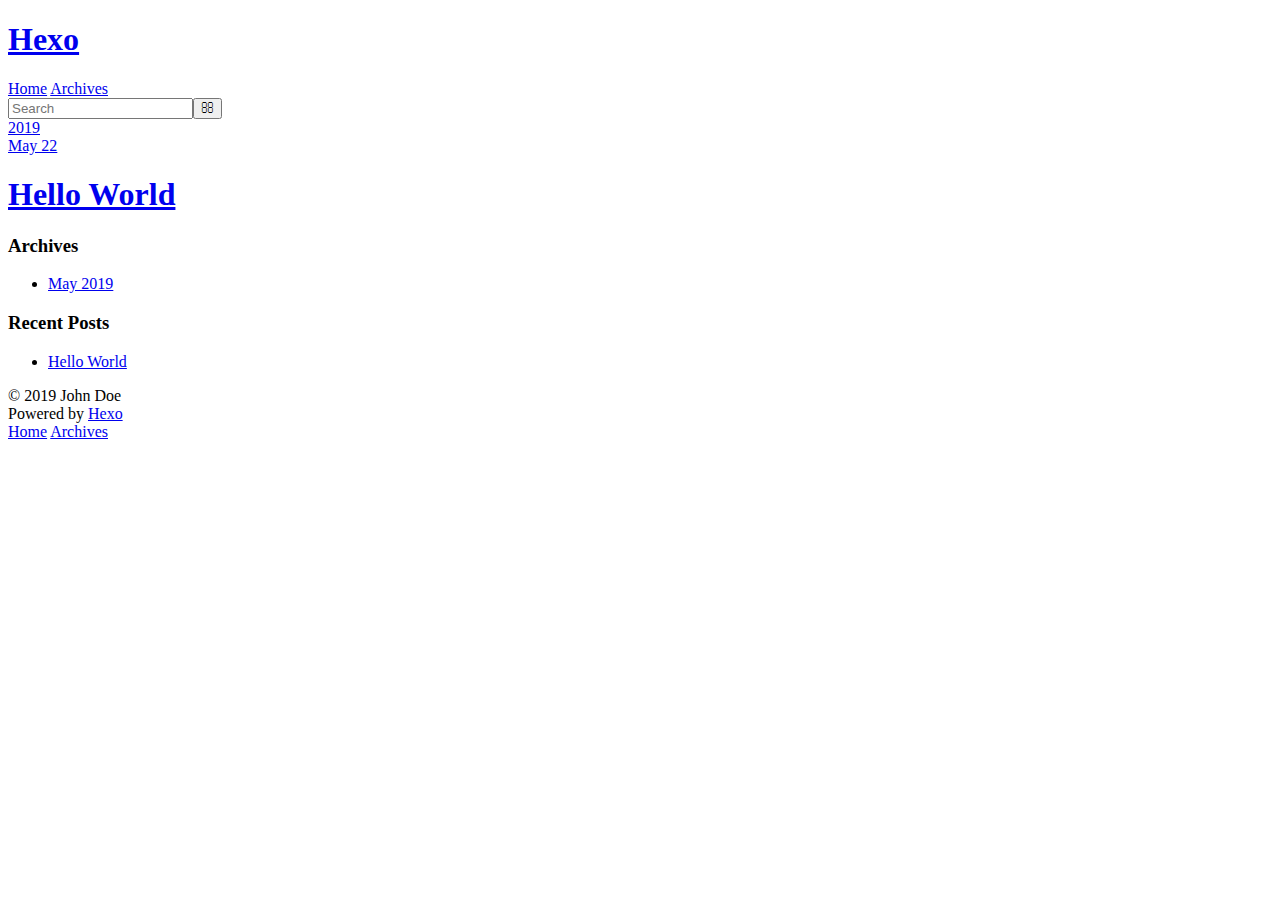
==== archives/index.html @ 96cd9f21 "Site updated: 2019-05-29 17:50:57" ====
<!DOCTYPE html>
<html>
<head><meta name="generator" content="Hexo 3.8.0">
  <meta charset="utf-8">
  

  
  <title>Archives | Hexo</title>
  <meta name="viewport" content="width=device-width, initial-scale=1, maximum-scale=1">
  <meta property="og:type" content="website">
<meta property="og:title" content="Hexo">
<meta property="og:url" content="https://github.com/Spycsh/SinoGerman_EcustAndChina/archives/index.html">
<meta property="og:site_name" content="Hexo">
<meta property="og:locale" content="default">
<meta name="twitter:card" content="summary">
<meta name="twitter:title" content="Hexo">
  
    <link rel="alternate" href="/SinoGerman_EcustAndChina/atom.xml" title="Hexo" type="application/atom+xml">
  
  
    <link rel="icon" href="/favicon.png">
  
  
    <link href="//fonts.googleapis.com/css?family=Source+Code+Pro" rel="stylesheet" type="text/css">
  
  <link rel="stylesheet" href="/SinoGerman_EcustAndChina/css/style.css">
</head>
</html>
<body>
  <div id="container">
    <div id="wrap">
      <header id="header">
  <div id="banner"></div>
  <div id="header-outer" class="outer">
    <div id="header-title" class="inner">
      <h1 id="logo-wrap">
        <a href="/SinoGerman_EcustAndChina/" id="logo">Hexo</a>
      </h1>
      
    </div>
    <div id="header-inner" class="inner">
      <nav id="main-nav">
        <a id="main-nav-toggle" class="nav-icon"></a>
        
          <a class="main-nav-link" href="/SinoGerman_EcustAndChina/">Home</a>
        
          <a class="main-nav-link" href="/SinoGerman_EcustAndChina/archives">Archives</a>
        
      </nav>
      <nav id="sub-nav">
        
          <a id="nav-rss-link" class="nav-icon" href="/SinoGerman_EcustAndChina/atom.xml" title="RSS Feed"></a>
        
        <a id="nav-search-btn" class="nav-icon" title="Search"></a>
      </nav>
      <div id="search-form-wrap">
        <form action="//google.com/search" method="get" accept-charset="UTF-8" class="search-form"><input type="search" name="q" class="search-form-input" placeholder="Search"><button type="submit" class="search-form-submit">&#xF002;</button><input type="hidden" name="sitesearch" value="https://github.com/Spycsh/SinoGerman_EcustAndChina"></form>
      </div>
    </div>
  </div>
</header>
      <div class="outer">
        <section id="main">
  
  
    
    
      
      
      <section class="archives-wrap">
        <div class="archive-year-wrap">
          <a href="/SinoGerman_EcustAndChina/archives/2019" class="archive-year">2019</a>
        </div>
        <div class="archives">
    
    <article class="archive-article archive-type-post">
  <div class="archive-article-inner">
    <header class="archive-article-header">
      <a href="/SinoGerman_EcustAndChina/2019/05/22/hello-world/" class="archive-article-date">
  <time datetime="2019-05-22T11:16:38.071Z" itemprop="datePublished">May 22</time>
</a>
      
  
    <h1 itemprop="name">
      <a class="archive-article-title" href="/SinoGerman_EcustAndChina/2019/05/22/hello-world/">Hello World</a>
    </h1>
  

    </header>
  </div>
</article>
  
  
    </div></section>
  


</section>
        
          <aside id="sidebar">
  
    

  
    

  
    
  
    
  <div class="widget-wrap">
    <h3 class="widget-title">Archives</h3>
    <div class="widget">
      <ul class="archive-list"><li class="archive-list-item"><a class="archive-list-link" href="/SinoGerman_EcustAndChina/archives/2019/05/">May 2019</a></li></ul>
    </div>
  </div>


  
    
  <div class="widget-wrap">
    <h3 class="widget-title">Recent Posts</h3>
    <div class="widget">
      <ul>
        
          <li>
            <a href="/SinoGerman_EcustAndChina/2019/05/22/hello-world/">Hello World</a>
          </li>
        
      </ul>
    </div>
  </div>

  
</aside>
        
      </div>
      <footer id="footer">
  
  <div class="outer">
    <div id="footer-info" class="inner">
      &copy; 2019 John Doe<br>
      Powered by <a href="http://hexo.io/" target="_blank">Hexo</a>
    </div>
  </div>
</footer>
    </div>
    <nav id="mobile-nav">
  
    <a href="/SinoGerman_EcustAndChina/" class="mobile-nav-link">Home</a>
  
    <a href="/SinoGerman_EcustAndChina/archives" class="mobile-nav-link">Archives</a>
  
</nav>
    

<script src="//ajax.googleapis.com/ajax/libs/jquery/2.0.3/jquery.min.js"></script>


  <link rel="stylesheet" href="/SinoGerman_EcustAndChina/fancybox/jquery.fancybox.css">
  <script src="/SinoGerman_EcustAndChina/fancybox/jquery.fancybox.pack.js"></script>


<script src="/SinoGerman_EcustAndChina/js/script.js"></script>



  </div>
</body>
</html>
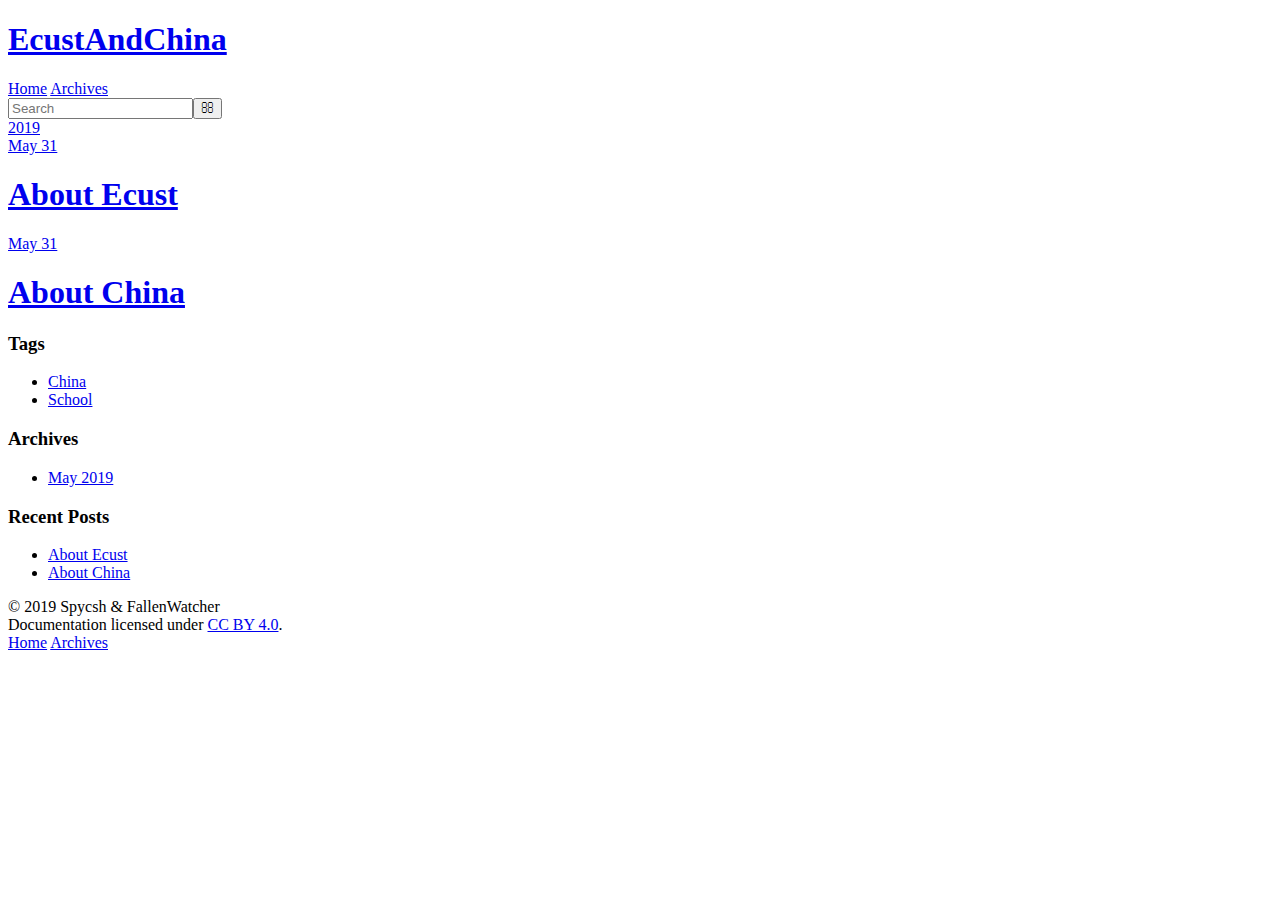
==== commit 48adb87f: "Site updated: 2019-05-31 17:58:08" ====
--- a/archives/index.html
+++ b/archives/index.html
@@ -5,20 +5,20 @@
   
 
   
-  <title>Archives | Hexo</title>
+  <title>Archives | EcustAndChina</title>
   <meta name="viewport" content="width=device-width, initial-scale=1, maximum-scale=1">
   <meta property="og:type" content="website">
-<meta property="og:title" content="Hexo">
+<meta property="og:title" content="EcustAndChina">
 <meta property="og:url" content="https://github.com/Spycsh/SinoGerman_EcustAndChina/archives/index.html">
-<meta property="og:site_name" content="Hexo">
+<meta property="og:site_name" content="EcustAndChina">
 <meta property="og:locale" content="default">
 <meta name="twitter:card" content="summary">
-<meta name="twitter:title" content="Hexo">
-  
-    <link rel="alternate" href="/SinoGerman_EcustAndChina/atom.xml" title="Hexo" type="application/atom+xml">
-  
-  
-    <link rel="icon" href="/favicon.png">
+<meta name="twitter:title" content="EcustAndChina">
+  
+    <link rel="alternate" href="/SinoGerman_EcustAndChina/atom.xml" title="EcustAndChina" type="application/atom+xml">
+  
+  
+    <link rel="icon" href="https://raw.githubusercontent.com/Spycsh/SinoGerman_OverseaStudy/master/images/favicon-16x16-next.png">
   
   
     <link href="//fonts.googleapis.com/css?family=Source+Code+Pro" rel="stylesheet" type="text/css">
@@ -34,7 +34,7 @@
   <div id="header-outer" class="outer">
     <div id="header-title" class="inner">
       <h1 id="logo-wrap">
-        <a href="/SinoGerman_EcustAndChina/" id="logo">Hexo</a>
+        <a href="/SinoGerman_EcustAndChina/" id="logo">EcustAndChina</a>
       </h1>
       
     </div>
@@ -76,13 +76,13 @@
     <article class="archive-article archive-type-post">
   <div class="archive-article-inner">
     <header class="archive-article-header">
-      <a href="/SinoGerman_EcustAndChina/2019/05/22/hello-world/" class="archive-article-date">
-  <time datetime="2019-05-22T11:16:38.071Z" itemprop="datePublished">May 22</time>
+      <a href="/SinoGerman_EcustAndChina/2019/05/31/About Ecust/" class="archive-article-date">
+  <time datetime="2019-05-31T15:18:53.082Z" itemprop="datePublished">May 31</time>
 </a>
       
   
     <h1 itemprop="name">
-      <a class="archive-article-title" href="/SinoGerman_EcustAndChina/2019/05/22/hello-world/">Hello World</a>
+      <a class="archive-article-title" href="/SinoGerman_EcustAndChina/2019/05/31/About Ecust/">About Ecust</a>
     </h1>
   
 
@@ -90,6 +90,25 @@
   </div>
 </article>
   
+    
+    
+    <article class="archive-article archive-type-post">
+  <div class="archive-article-inner">
+    <header class="archive-article-header">
+      <a href="/SinoGerman_EcustAndChina/2019/05/31/About China/" class="archive-article-date">
+  <time datetime="2019-05-31T15:17:40.131Z" itemprop="datePublished">May 31</time>
+</a>
+      
+  
+    <h1 itemprop="name">
+      <a class="archive-article-title" href="/SinoGerman_EcustAndChina/2019/05/31/About China/">About China</a>
+    </h1>
+  
+
+    </header>
+  </div>
+</article>
+  
   
     </div></section>
   
@@ -103,9 +122,14 @@
 
   
     
-
-  
-    
+  <div class="widget-wrap">
+    <h3 class="widget-title">Tags</h3>
+    <div class="widget">
+      <ul class="tag-list"><li class="tag-list-item"><a class="tag-list-link" href="/SinoGerman_EcustAndChina/tags/China/">China</a></li><li class="tag-list-item"><a class="tag-list-link" href="/SinoGerman_EcustAndChina/tags/School/">School</a></li></ul>
+    </div>
+  </div>
+
+
   
     
   <div class="widget-wrap">
@@ -124,7 +148,11 @@
       <ul>
         
           <li>
-            <a href="/SinoGerman_EcustAndChina/2019/05/22/hello-world/">Hello World</a>
+            <a href="/SinoGerman_EcustAndChina/2019/05/31/About Ecust/">About Ecust</a>
+          </li>
+        
+          <li>
+            <a href="/SinoGerman_EcustAndChina/2019/05/31/About China/">About China</a>
           </li>
         
       </ul>
@@ -139,11 +167,23 @@
   
   <div class="outer">
     <div id="footer-info" class="inner">
-      &copy; 2019 John Doe<br>
-      Powered by <a href="http://hexo.io/" target="_blank">Hexo</a>
+      <!-- &copy; 2019 Spycsh &amp; FallenWatcher<br> -->
+      &copy; 2019 Spycsh &amp; FallenWatcher<br>
+          Documentation licensed under <a href="http://creativecommons.org/licenses/by/4.0/" target="_blank">CC BY 4.0</a>.
+      <!-- Powered by <a href="http://hexo.io/" target="_blank">Hexo</a> -->
     </div>
   </div>
 </footer>
+
+<!-- <footer id="footer" class="wrapper">
+  <div class="inner">
+      <div id="footer-copyright">
+          © 2019 <a href="https://github.com/hexojs/hexo/graphs/contributors" target="_blank">Spycsh & FallenWatcher</a><br>
+          Documentation licensed under <a href="http://creativecommons.org/licenses/by/4.0/" target="_blank">CC BY 4.0</a>.
+      </div>
+  </div>
+
+</footer> -->
     </div>
     <nav id="mobile-nav">
   
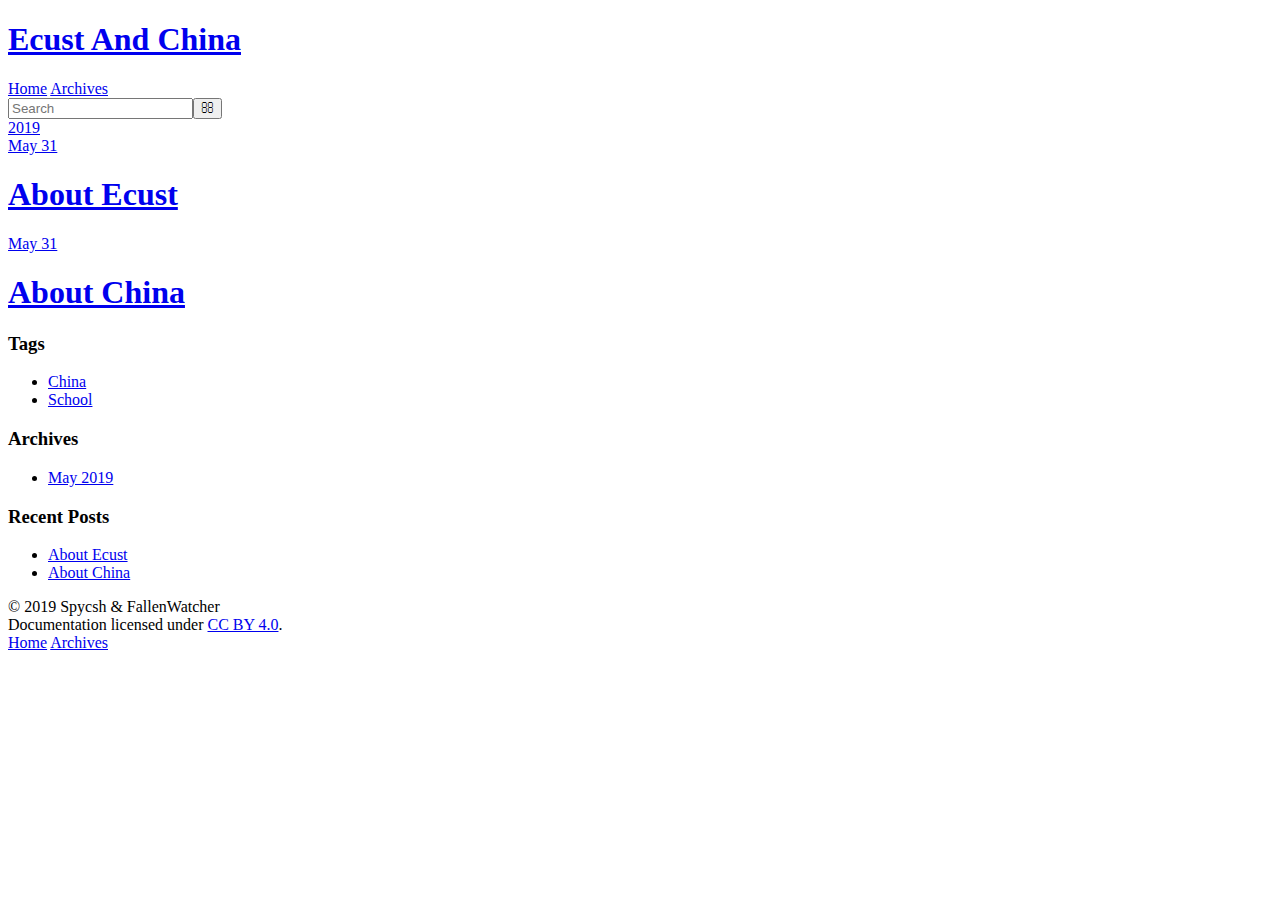
==== commit 1e4eaebd: "Site updated: 2019-05-31 18:38:08" ====
--- a/archives/index.html
+++ b/archives/index.html
@@ -5,17 +5,17 @@
   
 
   
-  <title>Archives | EcustAndChina</title>
+  <title>Archives | Ecust And China</title>
   <meta name="viewport" content="width=device-width, initial-scale=1, maximum-scale=1">
   <meta property="og:type" content="website">
-<meta property="og:title" content="EcustAndChina">
+<meta property="og:title" content="Ecust And China">
 <meta property="og:url" content="https://github.com/Spycsh/SinoGerman_EcustAndChina/archives/index.html">
-<meta property="og:site_name" content="EcustAndChina">
+<meta property="og:site_name" content="Ecust And China">
 <meta property="og:locale" content="default">
 <meta name="twitter:card" content="summary">
-<meta name="twitter:title" content="EcustAndChina">
-  
-    <link rel="alternate" href="/SinoGerman_EcustAndChina/atom.xml" title="EcustAndChina" type="application/atom+xml">
+<meta name="twitter:title" content="Ecust And China">
+  
+    <link rel="alternate" href="/SinoGerman_EcustAndChina/atom.xml" title="Ecust And China" type="application/atom+xml">
   
   
     <link rel="icon" href="https://raw.githubusercontent.com/Spycsh/SinoGerman_OverseaStudy/master/images/favicon-16x16-next.png">
@@ -34,7 +34,7 @@
   <div id="header-outer" class="outer">
     <div id="header-title" class="inner">
       <h1 id="logo-wrap">
-        <a href="/SinoGerman_EcustAndChina/" id="logo">EcustAndChina</a>
+        <a href="/SinoGerman_EcustAndChina/" id="logo">Ecust And China</a>
       </h1>
       
     </div>
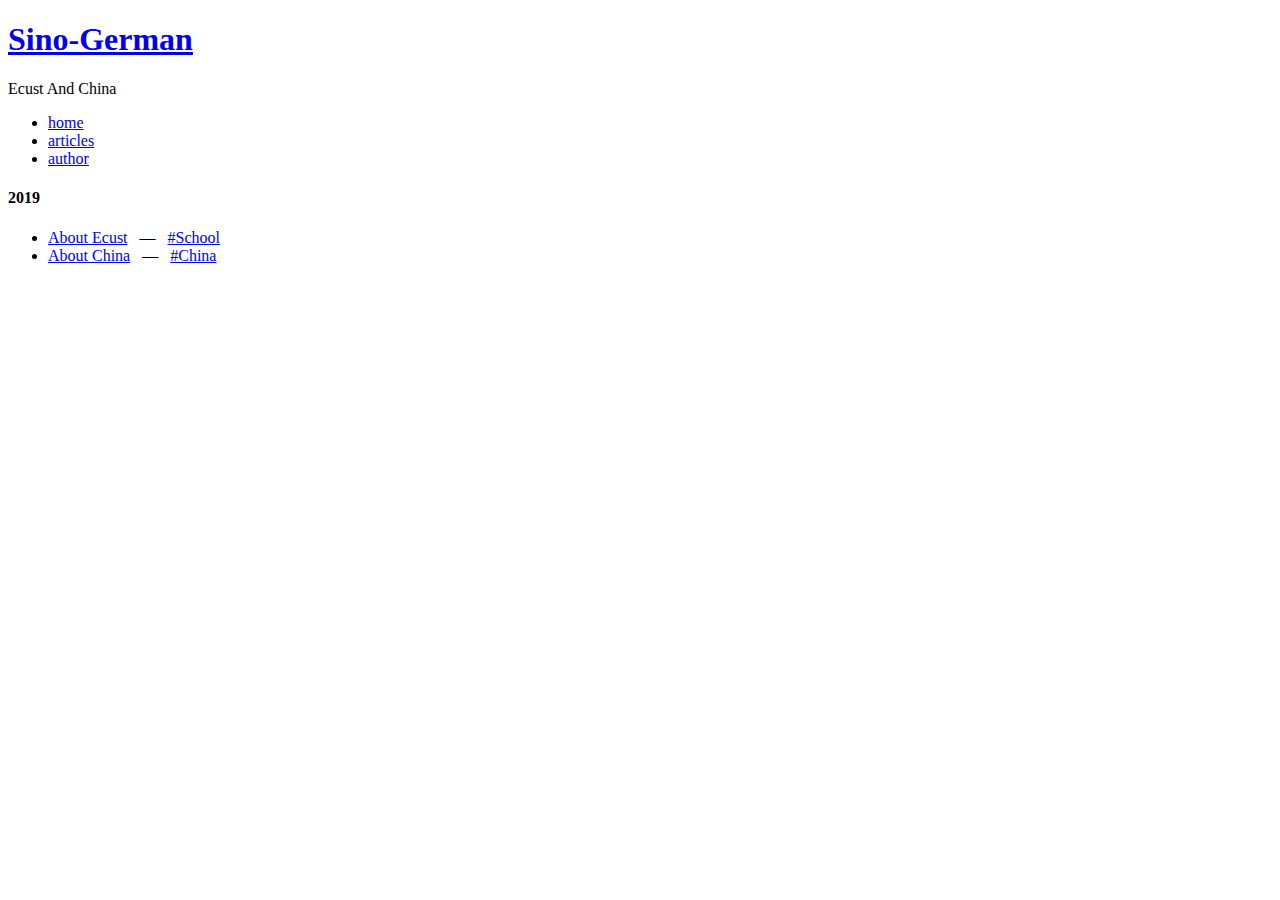
==== commit dac94a68: "Site updated: 2019-06-06 10:52:34" ====
--- a/archives/index.html
+++ b/archives/index.html
@@ -1,210 +1 @@
-<!DOCTYPE html>
-<html>
-<head><meta name="generator" content="Hexo 3.8.0">
-  <meta charset="utf-8">
-  
-
-  
-  <title>Archives | Ecust And China</title>
-  <meta name="viewport" content="width=device-width, initial-scale=1, maximum-scale=1">
-  <meta property="og:type" content="website">
-<meta property="og:title" content="Ecust And China">
-<meta property="og:url" content="https://github.com/Spycsh/SinoGerman_EcustAndChina/archives/index.html">
-<meta property="og:site_name" content="Ecust And China">
-<meta property="og:locale" content="default">
-<meta name="twitter:card" content="summary">
-<meta name="twitter:title" content="Ecust And China">
-  
-    <link rel="alternate" href="/SinoGerman_EcustAndChina/atom.xml" title="Ecust And China" type="application/atom+xml">
-  
-  
-    <link rel="icon" href="https://raw.githubusercontent.com/Spycsh/SinoGerman_OverseaStudy/master/images/favicon-16x16-next.png">
-  
-  
-    <link href="//fonts.googleapis.com/css?family=Source+Code+Pro" rel="stylesheet" type="text/css">
-  
-  <link rel="stylesheet" href="/SinoGerman_EcustAndChina/css/style.css">
-</head>
-</html>
-<body>
-  <div id="container">
-    <div id="wrap">
-      <header id="header">
-  <div id="banner"></div>
-  <div id="header-outer" class="outer">
-    <div id="header-title" class="inner">
-      <h1 id="logo-wrap">
-        <a href="/SinoGerman_EcustAndChina/" id="logo">Ecust And China</a>
-      </h1>
-      
-    </div>
-    <div id="header-inner" class="inner">
-      <nav id="main-nav">
-        <a id="main-nav-toggle" class="nav-icon"></a>
-        
-          <a class="main-nav-link" href="/SinoGerman_EcustAndChina/">Home</a>
-        
-          <a class="main-nav-link" href="/SinoGerman_EcustAndChina/archives">Archives</a>
-        
-      </nav>
-      <nav id="sub-nav">
-        
-          <a id="nav-rss-link" class="nav-icon" href="/SinoGerman_EcustAndChina/atom.xml" title="RSS Feed"></a>
-        
-        <a id="nav-search-btn" class="nav-icon" title="Search"></a>
-      </nav>
-      <div id="search-form-wrap">
-        <form action="//google.com/search" method="get" accept-charset="UTF-8" class="search-form"><input type="search" name="q" class="search-form-input" placeholder="Search"><button type="submit" class="search-form-submit">&#xF002;</button><input type="hidden" name="sitesearch" value="https://github.com/Spycsh/SinoGerman_EcustAndChina"></form>
-      </div>
-    </div>
-  </div>
-</header>
-      <div class="outer">
-        <section id="main">
-  
-  
-    
-    
-      
-      
-      <section class="archives-wrap">
-        <div class="archive-year-wrap">
-          <a href="/SinoGerman_EcustAndChina/archives/2019" class="archive-year">2019</a>
-        </div>
-        <div class="archives">
-    
-    <article class="archive-article archive-type-post">
-  <div class="archive-article-inner">
-    <header class="archive-article-header">
-      <a href="/SinoGerman_EcustAndChina/2019/05/31/About Ecust/" class="archive-article-date">
-  <time datetime="2019-05-31T15:18:53.082Z" itemprop="datePublished">May 31</time>
-</a>
-      
-  
-    <h1 itemprop="name">
-      <a class="archive-article-title" href="/SinoGerman_EcustAndChina/2019/05/31/About Ecust/">About Ecust</a>
-    </h1>
-  
-
-    </header>
-  </div>
-</article>
-  
-    
-    
-    <article class="archive-article archive-type-post">
-  <div class="archive-article-inner">
-    <header class="archive-article-header">
-      <a href="/SinoGerman_EcustAndChina/2019/05/31/About China/" class="archive-article-date">
-  <time datetime="2019-05-31T15:17:40.131Z" itemprop="datePublished">May 31</time>
-</a>
-      
-  
-    <h1 itemprop="name">
-      <a class="archive-article-title" href="/SinoGerman_EcustAndChina/2019/05/31/About China/">About China</a>
-    </h1>
-  
-
-    </header>
-  </div>
-</article>
-  
-  
-    </div></section>
-  
-
-
-</section>
-        
-          <aside id="sidebar">
-  
-    
-
-  
-    
-  <div class="widget-wrap">
-    <h3 class="widget-title">Tags</h3>
-    <div class="widget">
-      <ul class="tag-list"><li class="tag-list-item"><a class="tag-list-link" href="/SinoGerman_EcustAndChina/tags/China/">China</a></li><li class="tag-list-item"><a class="tag-list-link" href="/SinoGerman_EcustAndChina/tags/School/">School</a></li></ul>
-    </div>
-  </div>
-
-
-  
-    
-  <div class="widget-wrap">
-    <h3 class="widget-title">Archives</h3>
-    <div class="widget">
-      <ul class="archive-list"><li class="archive-list-item"><a class="archive-list-link" href="/SinoGerman_EcustAndChina/archives/2019/05/">May 2019</a></li></ul>
-    </div>
-  </div>
-
-
-  
-    
-  <div class="widget-wrap">
-    <h3 class="widget-title">Recent Posts</h3>
-    <div class="widget">
-      <ul>
-        
-          <li>
-            <a href="/SinoGerman_EcustAndChina/2019/05/31/About Ecust/">About Ecust</a>
-          </li>
-        
-          <li>
-            <a href="/SinoGerman_EcustAndChina/2019/05/31/About China/">About China</a>
-          </li>
-        
-      </ul>
-    </div>
-  </div>
-
-  
-</aside>
-        
-      </div>
-      <footer id="footer">
-  
-  <div class="outer">
-    <div id="footer-info" class="inner">
-      <!-- &copy; 2019 Spycsh &amp; FallenWatcher<br> -->
-      &copy; 2019 Spycsh &amp; FallenWatcher<br>
-          Documentation licensed under <a href="http://creativecommons.org/licenses/by/4.0/" target="_blank">CC BY 4.0</a>.
-      <!-- Powered by <a href="http://hexo.io/" target="_blank">Hexo</a> -->
-    </div>
-  </div>
-</footer>
-
-<!-- <footer id="footer" class="wrapper">
-  <div class="inner">
-      <div id="footer-copyright">
-          © 2019 <a href="https://github.com/hexojs/hexo/graphs/contributors" target="_blank">Spycsh & FallenWatcher</a><br>
-          Documentation licensed under <a href="http://creativecommons.org/licenses/by/4.0/" target="_blank">CC BY 4.0</a>.
-      </div>
-  </div>
-
-</footer> -->
-    </div>
-    <nav id="mobile-nav">
-  
-    <a href="/SinoGerman_EcustAndChina/" class="mobile-nav-link">Home</a>
-  
-    <a href="/SinoGerman_EcustAndChina/archives" class="mobile-nav-link">Archives</a>
-  
-</nav>
-    
-
-<script src="//ajax.googleapis.com/ajax/libs/jquery/2.0.3/jquery.min.js"></script>
-
-
-  <link rel="stylesheet" href="/SinoGerman_EcustAndChina/fancybox/jquery.fancybox.css">
-  <script src="/SinoGerman_EcustAndChina/fancybox/jquery.fancybox.pack.js"></script>
-
-
-<script src="/SinoGerman_EcustAndChina/js/script.js"></script>
-
-
-
-  </div>
-</body>
-</html>+<!DOCTYPE html><html lang="en-us"><head><meta charset="UTF-8"><meta http-equiv="X-UA-Compatible" content="IE=edge,chrome=1"><title>Sino-German</title><meta name="description"><meta name="generator" content="Sino-German"><meta name="author" content="Spycsh &amp; FallenWatcher"><meta name="keywords"><meta name="HandheldFriendly" content="True"><meta name="MobileOptimized" content="320"><meta name="viewport" content="width=device-width,initial-scale=1.0,maximum-scale=1,user-scalable=0"><link rel="stylesheet" type="text/css" href="/SinoGerman_EcustAndChina/styles/screen.css"><link rel="apple-touch-icon" sizes="57x57" href="/images/apple-touch-icon-57x57.png"><link rel="apple-touch-icon" sizes="60x60" href="/images/apple-touch-icon-60x60.png"><link rel="apple-touch-icon" sizes="72x72" href="/images/apple-touch-icon-72x72.png"><link rel="apple-touch-icon" sizes="76x76" href="/images/apple-touch-icon-76x76.png"><link rel="apple-touch-icon" sizes="114x114" href="/images/apple-touch-icon-114x114.png"><link rel="apple-touch-icon" sizes="120x120" href="/images/apple-touch-icon-120x120.png"><link rel="apple-touch-icon" sizes="144x144" href="/images/apple-touch-icon-144x144.png"><link rel="apple-touch-icon" sizes="152x152" href="/images/apple-touch-icon-152x152.png"><link rel="apple-touch-icon" sizes="180x180" href="/images/apple-touch-icon-180x180.png"><link rel="icon" type="image/png" sizes="16x16" href="/images/favicon-16x16.png"><link rel="icon" type="image/png" sizes="32x32" href="/images/favicon-32x32.png"><link rel="icon" type="image/png" sizes="96x96" href="/images/favicon-96x96.png"><link rel="icon" type="image/png" sizes="128x128" href="/images/favicon-128.png"><link rel="icon" type="image/png" sizes="196x196" href="/images/favicon-196x196.png"><meta name="msapplication-TileColor" content="#FFFFFF"><meta name="msapplication-TileImage" content="mstile-144x144.png"><meta name="msapplication-square70x70logo" content="mstile-70x70.png"><meta name="msapplication-square150x150logo" content="mstile-150x150.png"><meta name="msapplication-wide310x150logo" content="mstile-310x150.png"><meta name="msapplication-square310x310logo" content="mstile-310x310.png"><link rel="stylesheet" href="/SinoGerman_EcustAndChina/css/prism.css" type="text/css"></head><body itemscope itemtype="https://schema.org/WebPage"><header itemscope itemtype="https://schema.org/WPHeader"><div class="logo"></div><h1><a href="/SinoGerman_EcustAndChina/" alt="Sino-German" title="Sino-German" itemprop="headline">Sino-German</a></h1><p itemprop="description">Ecust And China</p><nav itemscope itemtype="https://schema.org/SiteNavigationElement"><ul><li itemprop="name"><a href="/SinoGerman_EcustAndChina/ " alt="home" title="home" itemprop="url">home</a></li><li itemprop="name"><a href="/SinoGerman_EcustAndChina/articles" alt="articles" title="articles" itemprop="url">articles</a></li><li itemprop="name"><a href="/SinoGerman_EcustAndChina/author" alt="author" title="author" itemprop="url">author</a></li></ul></nav><div class="space"></div></header><main itemscope itemtype="https://schema.org/Blog"><article class="full"><h1 itemprop="headline"></h1><h4>2019</h4><ul><li itemprop="name"><a href="/SinoGerman_EcustAndChina/2019/05/31/About Ecust/" itemprop="url">About Ecust</a> &nbsp; &mdash; &nbsp;&nbsp;<a href="/SinoGerman_EcustAndChina/tags/School" itemprop="url">#School</a>&nbsp;&nbsp;</li><li><a href="/SinoGerman_EcustAndChina/2019/05/31/About China/">About China</a> &nbsp; &mdash; &nbsp;&nbsp;<a href="/SinoGerman_EcustAndChina/tags/China" itemprop="url">#China</a>&nbsp;&nbsp;</li></ul></article></main></body></html>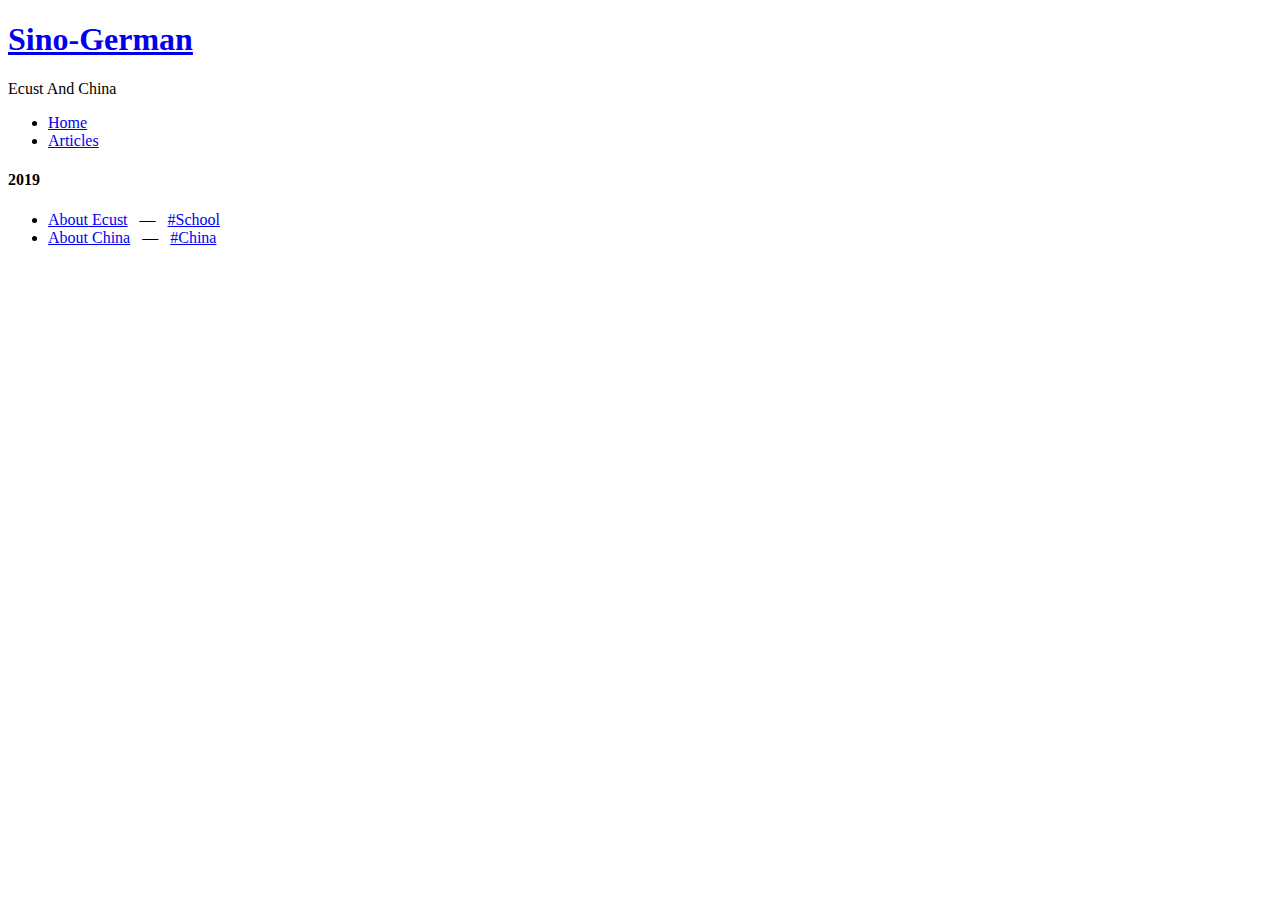
==== commit 004ec969: "Site updated: 2019-06-06 11:00:31" ====
--- a/archives/index.html
+++ b/archives/index.html
@@ -1 +1 @@
-<!DOCTYPE html><html lang="en-us"><head><meta charset="UTF-8"><meta http-equiv="X-UA-Compatible" content="IE=edge,chrome=1"><title>Sino-German</title><meta name="description"><meta name="generator" content="Sino-German"><meta name="author" content="Spycsh &amp; FallenWatcher"><meta name="keywords"><meta name="HandheldFriendly" content="True"><meta name="MobileOptimized" content="320"><meta name="viewport" content="width=device-width,initial-scale=1.0,maximum-scale=1,user-scalable=0"><link rel="stylesheet" type="text/css" href="/SinoGerman_EcustAndChina/styles/screen.css"><link rel="apple-touch-icon" sizes="57x57" href="/images/apple-touch-icon-57x57.png"><link rel="apple-touch-icon" sizes="60x60" href="/images/apple-touch-icon-60x60.png"><link rel="apple-touch-icon" sizes="72x72" href="/images/apple-touch-icon-72x72.png"><link rel="apple-touch-icon" sizes="76x76" href="/images/apple-touch-icon-76x76.png"><link rel="apple-touch-icon" sizes="114x114" href="/images/apple-touch-icon-114x114.png"><link rel="apple-touch-icon" sizes="120x120" href="/images/apple-touch-icon-120x120.png"><link rel="apple-touch-icon" sizes="144x144" href="/images/apple-touch-icon-144x144.png"><link rel="apple-touch-icon" sizes="152x152" href="/images/apple-touch-icon-152x152.png"><link rel="apple-touch-icon" sizes="180x180" href="/images/apple-touch-icon-180x180.png"><link rel="icon" type="image/png" sizes="16x16" href="/images/favicon-16x16.png"><link rel="icon" type="image/png" sizes="32x32" href="/images/favicon-32x32.png"><link rel="icon" type="image/png" sizes="96x96" href="/images/favicon-96x96.png"><link rel="icon" type="image/png" sizes="128x128" href="/images/favicon-128.png"><link rel="icon" type="image/png" sizes="196x196" href="/images/favicon-196x196.png"><meta name="msapplication-TileColor" content="#FFFFFF"><meta name="msapplication-TileImage" content="mstile-144x144.png"><meta name="msapplication-square70x70logo" content="mstile-70x70.png"><meta name="msapplication-square150x150logo" content="mstile-150x150.png"><meta name="msapplication-wide310x150logo" content="mstile-310x150.png"><meta name="msapplication-square310x310logo" content="mstile-310x310.png"><link rel="stylesheet" href="/SinoGerman_EcustAndChina/css/prism.css" type="text/css"></head><body itemscope itemtype="https://schema.org/WebPage"><header itemscope itemtype="https://schema.org/WPHeader"><div class="logo"></div><h1><a href="/SinoGerman_EcustAndChina/" alt="Sino-German" title="Sino-German" itemprop="headline">Sino-German</a></h1><p itemprop="description">Ecust And China</p><nav itemscope itemtype="https://schema.org/SiteNavigationElement"><ul><li itemprop="name"><a href="/SinoGerman_EcustAndChina/ " alt="home" title="home" itemprop="url">home</a></li><li itemprop="name"><a href="/SinoGerman_EcustAndChina/articles" alt="articles" title="articles" itemprop="url">articles</a></li><li itemprop="name"><a href="/SinoGerman_EcustAndChina/author" alt="author" title="author" itemprop="url">author</a></li></ul></nav><div class="space"></div></header><main itemscope itemtype="https://schema.org/Blog"><article class="full"><h1 itemprop="headline"></h1><h4>2019</h4><ul><li itemprop="name"><a href="/SinoGerman_EcustAndChina/2019/05/31/About Ecust/" itemprop="url">About Ecust</a> &nbsp; &mdash; &nbsp;&nbsp;<a href="/SinoGerman_EcustAndChina/tags/School" itemprop="url">#School</a>&nbsp;&nbsp;</li><li><a href="/SinoGerman_EcustAndChina/2019/05/31/About China/">About China</a> &nbsp; &mdash; &nbsp;&nbsp;<a href="/SinoGerman_EcustAndChina/tags/China" itemprop="url">#China</a>&nbsp;&nbsp;</li></ul></article></main></body></html>+<!DOCTYPE html><html lang="en-us"><head><meta charset="UTF-8"><meta http-equiv="X-UA-Compatible" content="IE=edge,chrome=1"><title>Sino-German</title><meta name="description"><meta name="generator" content="Sino-German"><meta name="author" content="Spycsh &amp; FallenWatcher"><meta name="keywords"><meta name="HandheldFriendly" content="True"><meta name="MobileOptimized" content="320"><meta name="viewport" content="width=device-width,initial-scale=1.0,maximum-scale=1,user-scalable=0"><link rel="stylesheet" type="text/css" href="/SinoGerman_EcustAndChina/styles/screen.css"><link rel="apple-touch-icon" sizes="57x57" href="/images/apple-touch-icon-57x57.png"><link rel="apple-touch-icon" sizes="60x60" href="/images/apple-touch-icon-60x60.png"><link rel="apple-touch-icon" sizes="72x72" href="/images/apple-touch-icon-72x72.png"><link rel="apple-touch-icon" sizes="76x76" href="/images/apple-touch-icon-76x76.png"><link rel="apple-touch-icon" sizes="114x114" href="/images/apple-touch-icon-114x114.png"><link rel="apple-touch-icon" sizes="120x120" href="/images/apple-touch-icon-120x120.png"><link rel="apple-touch-icon" sizes="144x144" href="/images/apple-touch-icon-144x144.png"><link rel="apple-touch-icon" sizes="152x152" href="/images/apple-touch-icon-152x152.png"><link rel="apple-touch-icon" sizes="180x180" href="/images/apple-touch-icon-180x180.png"><link rel="icon" type="image/png" sizes="16x16" href="/images/favicon-16x16.png"><link rel="icon" type="image/png" sizes="32x32" href="/images/favicon-32x32.png"><link rel="icon" type="image/png" sizes="96x96" href="/images/favicon-96x96.png"><link rel="icon" type="image/png" sizes="128x128" href="/images/favicon-128.png"><link rel="icon" type="image/png" sizes="196x196" href="/images/favicon-196x196.png"><meta name="msapplication-TileColor" content="#FFFFFF"><meta name="msapplication-TileImage" content="mstile-144x144.png"><meta name="msapplication-square70x70logo" content="mstile-70x70.png"><meta name="msapplication-square150x150logo" content="mstile-150x150.png"><meta name="msapplication-wide310x150logo" content="mstile-310x150.png"><meta name="msapplication-square310x310logo" content="mstile-310x310.png"><link rel="stylesheet" href="/SinoGerman_EcustAndChina/css/prism.css" type="text/css"></head><body itemscope itemtype="https://schema.org/WebPage"><header itemscope itemtype="https://schema.org/WPHeader"><div class="logo"></div><h1><a href="/SinoGerman_EcustAndChina/" alt="Sino-German" title="Sino-German" itemprop="headline">Sino-German</a></h1><p itemprop="description">Ecust And China</p><nav itemscope itemtype="https://schema.org/SiteNavigationElement"><ul><li itemprop="name"><a href="/SinoGerman_EcustAndChina/../" alt="Home" title="Home" itemprop="url">Home</a></li><li itemprop="name"><a href="/SinoGerman_EcustAndChina/ " alt="Articles" title="Articles" itemprop="url">Articles</a></li></ul></nav><div class="space"></div></header><main itemscope itemtype="https://schema.org/Blog"><article class="full"><h1 itemprop="headline"></h1><h4>2019</h4><ul><li itemprop="name"><a href="/SinoGerman_EcustAndChina/2019/05/31/About Ecust/" itemprop="url">About Ecust</a> &nbsp; &mdash; &nbsp;&nbsp;<a href="/SinoGerman_EcustAndChina/tags/School" itemprop="url">#School</a>&nbsp;&nbsp;</li><li><a href="/SinoGerman_EcustAndChina/2019/05/31/About China/">About China</a> &nbsp; &mdash; &nbsp;&nbsp;<a href="/SinoGerman_EcustAndChina/tags/China" itemprop="url">#China</a>&nbsp;&nbsp;</li></ul></article></main></body></html>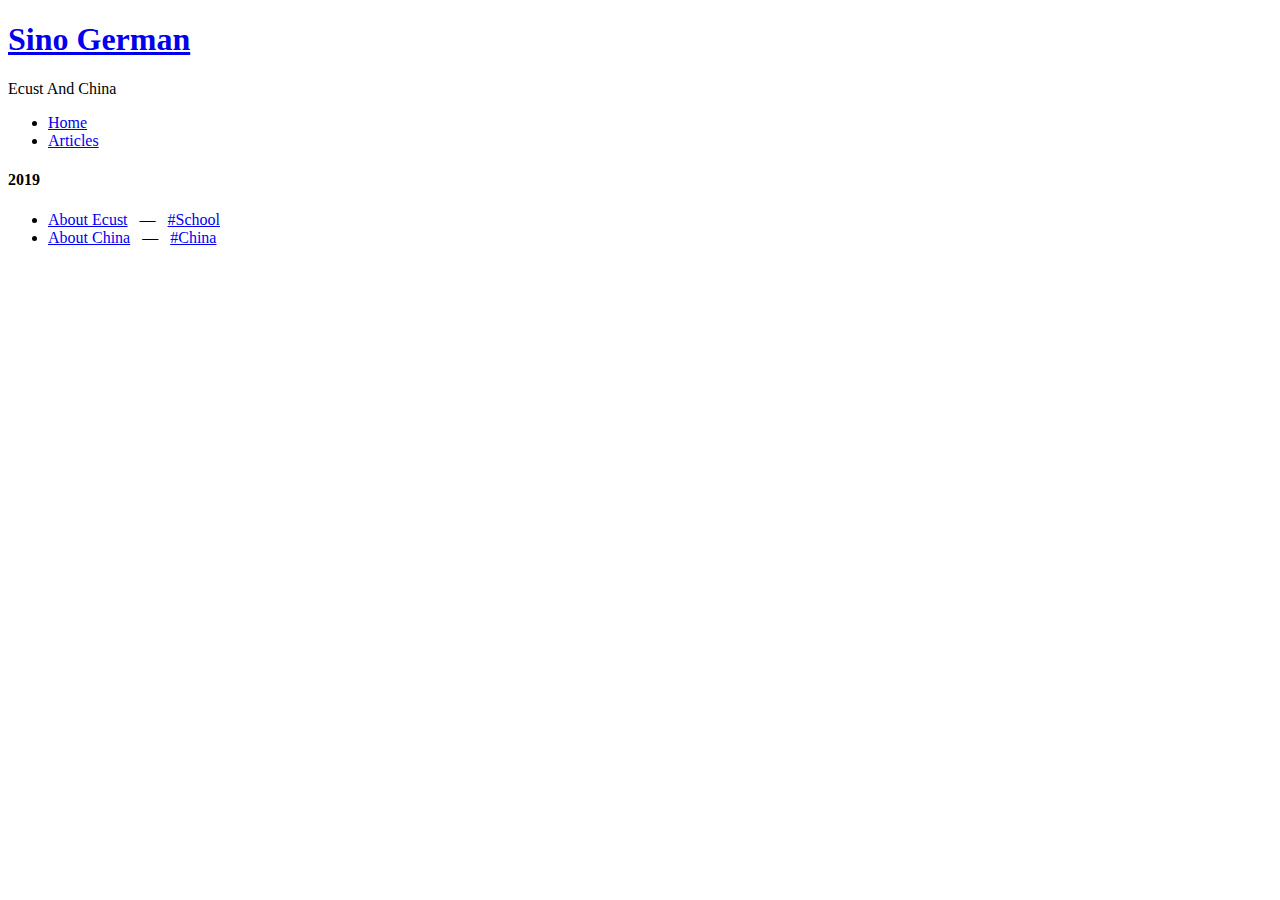
==== commit c5afc2d1: "Site updated: 2019-06-06 14:54:18" ====
--- a/archives/index.html
+++ b/archives/index.html
@@ -1 +1 @@
-<!DOCTYPE html><html lang="en-us"><head><meta charset="UTF-8"><meta http-equiv="X-UA-Compatible" content="IE=edge,chrome=1"><title>Sino-German</title><meta name="description"><meta name="generator" content="Sino-German"><meta name="author" content="Spycsh &amp; FallenWatcher"><meta name="keywords"><meta name="HandheldFriendly" content="True"><meta name="MobileOptimized" content="320"><meta name="viewport" content="width=device-width,initial-scale=1.0,maximum-scale=1,user-scalable=0"><link rel="stylesheet" type="text/css" href="/SinoGerman_EcustAndChina/styles/screen.css"><link rel="apple-touch-icon" sizes="57x57" href="/images/apple-touch-icon-57x57.png"><link rel="apple-touch-icon" sizes="60x60" href="/images/apple-touch-icon-60x60.png"><link rel="apple-touch-icon" sizes="72x72" href="/images/apple-touch-icon-72x72.png"><link rel="apple-touch-icon" sizes="76x76" href="/images/apple-touch-icon-76x76.png"><link rel="apple-touch-icon" sizes="114x114" href="/images/apple-touch-icon-114x114.png"><link rel="apple-touch-icon" sizes="120x120" href="/images/apple-touch-icon-120x120.png"><link rel="apple-touch-icon" sizes="144x144" href="/images/apple-touch-icon-144x144.png"><link rel="apple-touch-icon" sizes="152x152" href="/images/apple-touch-icon-152x152.png"><link rel="apple-touch-icon" sizes="180x180" href="/images/apple-touch-icon-180x180.png"><link rel="icon" type="image/png" sizes="16x16" href="/images/favicon-16x16.png"><link rel="icon" type="image/png" sizes="32x32" href="/images/favicon-32x32.png"><link rel="icon" type="image/png" sizes="96x96" href="/images/favicon-96x96.png"><link rel="icon" type="image/png" sizes="128x128" href="/images/favicon-128.png"><link rel="icon" type="image/png" sizes="196x196" href="/images/favicon-196x196.png"><meta name="msapplication-TileColor" content="#FFFFFF"><meta name="msapplication-TileImage" content="mstile-144x144.png"><meta name="msapplication-square70x70logo" content="mstile-70x70.png"><meta name="msapplication-square150x150logo" content="mstile-150x150.png"><meta name="msapplication-wide310x150logo" content="mstile-310x150.png"><meta name="msapplication-square310x310logo" content="mstile-310x310.png"><link rel="stylesheet" href="/SinoGerman_EcustAndChina/css/prism.css" type="text/css"></head><body itemscope itemtype="https://schema.org/WebPage"><header itemscope itemtype="https://schema.org/WPHeader"><div class="logo"></div><h1><a href="/SinoGerman_EcustAndChina/" alt="Sino-German" title="Sino-German" itemprop="headline">Sino-German</a></h1><p itemprop="description">Ecust And China</p><nav itemscope itemtype="https://schema.org/SiteNavigationElement"><ul><li itemprop="name"><a href="/SinoGerman_EcustAndChina/../" alt="Home" title="Home" itemprop="url">Home</a></li><li itemprop="name"><a href="/SinoGerman_EcustAndChina/ " alt="Articles" title="Articles" itemprop="url">Articles</a></li></ul></nav><div class="space"></div></header><main itemscope itemtype="https://schema.org/Blog"><article class="full"><h1 itemprop="headline"></h1><h4>2019</h4><ul><li itemprop="name"><a href="/SinoGerman_EcustAndChina/2019/05/31/About Ecust/" itemprop="url">About Ecust</a> &nbsp; &mdash; &nbsp;&nbsp;<a href="/SinoGerman_EcustAndChina/tags/School" itemprop="url">#School</a>&nbsp;&nbsp;</li><li><a href="/SinoGerman_EcustAndChina/2019/05/31/About China/">About China</a> &nbsp; &mdash; &nbsp;&nbsp;<a href="/SinoGerman_EcustAndChina/tags/China" itemprop="url">#China</a>&nbsp;&nbsp;</li></ul></article></main></body></html>+<!DOCTYPE html><html lang="en-us"><head><meta charset="UTF-8"><meta http-equiv="X-UA-Compatible" content="IE=edge,chrome=1"><title>Sino German</title><meta name="description"><meta name="generator" content="Sino German"><meta name="author" content="Spycsh &amp; FallenWatcher"><meta name="keywords"><meta name="HandheldFriendly" content="True"><meta name="MobileOptimized" content="320"><meta name="viewport" content="width=device-width,initial-scale=1.0,maximum-scale=1,user-scalable=0"><link rel="stylesheet" type="text/css" href="/SinoGerman_EcustAndChina/styles/screen.css"><link rel="apple-touch-icon" sizes="57x57" href="/images/apple-touch-icon-57x57.png"><link rel="apple-touch-icon" sizes="60x60" href="/images/apple-touch-icon-60x60.png"><link rel="apple-touch-icon" sizes="72x72" href="/images/apple-touch-icon-72x72.png"><link rel="apple-touch-icon" sizes="76x76" href="/images/apple-touch-icon-76x76.png"><link rel="apple-touch-icon" sizes="114x114" href="/images/apple-touch-icon-114x114.png"><link rel="apple-touch-icon" sizes="120x120" href="/images/apple-touch-icon-120x120.png"><link rel="apple-touch-icon" sizes="144x144" href="/images/apple-touch-icon-144x144.png"><link rel="apple-touch-icon" sizes="152x152" href="/images/apple-touch-icon-152x152.png"><link rel="apple-touch-icon" sizes="180x180" href="/images/apple-touch-icon-180x180.png"><link rel="icon" type="image/png" sizes="16x16" href="/images/favicon-16x16.png"><link rel="icon" type="image/png" sizes="32x32" href="/images/favicon-32x32.png"><link rel="icon" type="image/png" sizes="96x96" href="/images/favicon-96x96.png"><link rel="icon" type="image/png" sizes="128x128" href="/images/favicon-128.png"><link rel="icon" type="image/png" sizes="196x196" href="/images/favicon-196x196.png"><meta name="msapplication-TileColor" content="#FFFFFF"><meta name="msapplication-TileImage" content="mstile-144x144.png"><meta name="msapplication-square70x70logo" content="mstile-70x70.png"><meta name="msapplication-square150x150logo" content="mstile-150x150.png"><meta name="msapplication-wide310x150logo" content="mstile-310x150.png"><meta name="msapplication-square310x310logo" content="mstile-310x310.png"><link rel="stylesheet" href="/SinoGerman_EcustAndChina/css/prism.css" type="text/css"></head><body itemscope itemtype="https://schema.org/WebPage"><header itemscope itemtype="https://schema.org/WPHeader"><div class="logo"></div><h1><a href="/SinoGerman_EcustAndChina/" alt="Sino German" title="Sino German" itemprop="headline">Sino German</a></h1><p itemprop="description">Ecust And China</p><nav itemscope itemtype="https://schema.org/SiteNavigationElement"><ul><li itemprop="name"><a href="/SinoGerman_EcustAndChina/../" alt="Home" title="Home" itemprop="url">Home</a></li><li itemprop="name"><a href="/SinoGerman_EcustAndChina/ " alt="Articles" title="Articles" itemprop="url">Articles</a></li></ul></nav><div class="space"></div></header><main itemscope itemtype="https://schema.org/Blog"><article class="full"><h1 itemprop="headline"></h1><h4>2019</h4><ul><li itemprop="name"><a href="/SinoGerman_EcustAndChina/2019/05/31/About Ecust/" itemprop="url">About Ecust</a> &nbsp; &mdash; &nbsp;&nbsp;<a href="/SinoGerman_EcustAndChina/tags/School" itemprop="url">#School</a>&nbsp;&nbsp;</li><li><a href="/SinoGerman_EcustAndChina/2019/05/31/About China/">About China</a> &nbsp; &mdash; &nbsp;&nbsp;<a href="/SinoGerman_EcustAndChina/tags/China" itemprop="url">#China</a>&nbsp;&nbsp;</li></ul></article></main></body></html>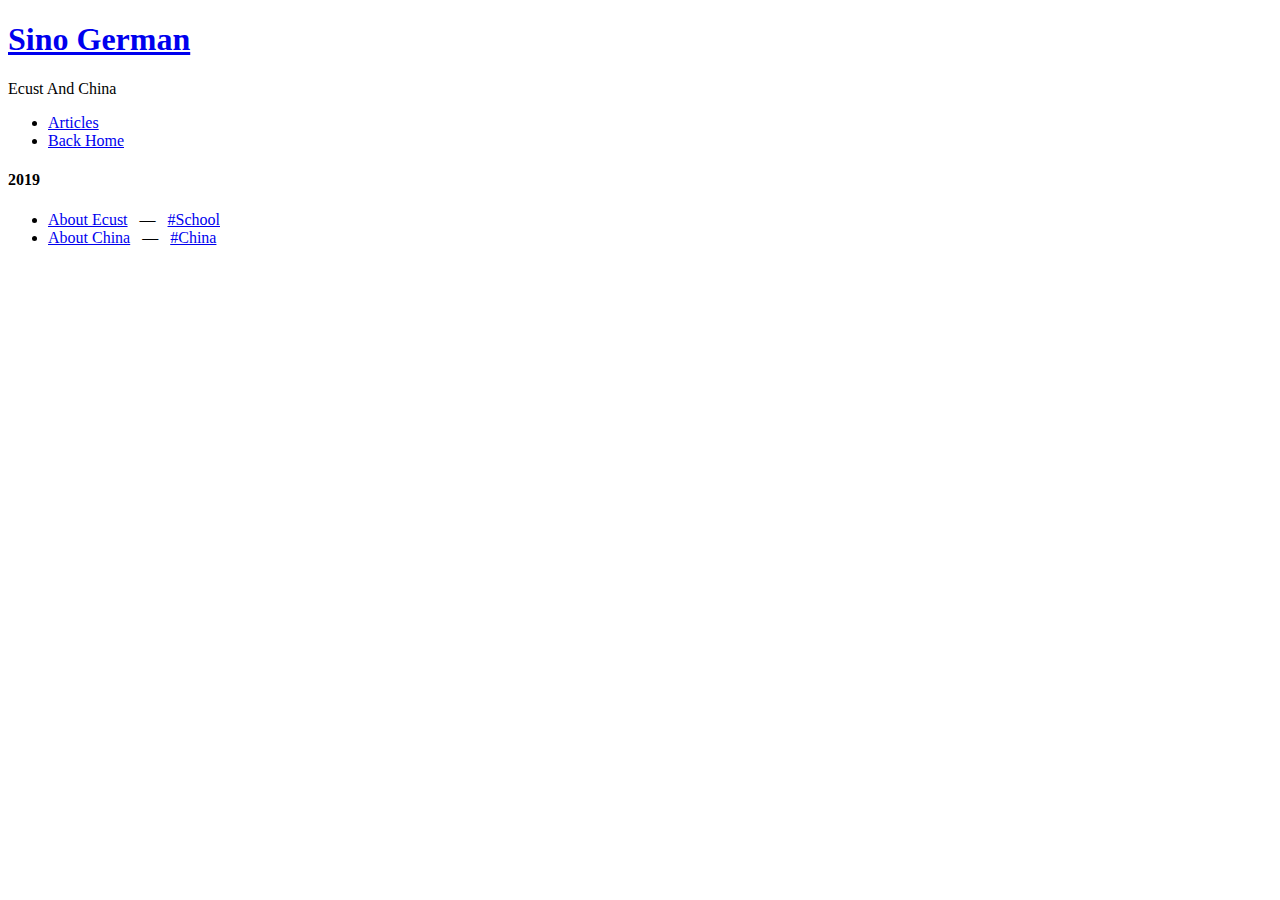
==== commit 614dc2d7: "Site updated: 2019-06-09 19:23:03" ====
--- a/archives/index.html
+++ b/archives/index.html
@@ -1 +1 @@
-<!DOCTYPE html><html lang="en-us"><head><meta charset="UTF-8"><meta http-equiv="X-UA-Compatible" content="IE=edge,chrome=1"><title>Sino German</title><meta name="description"><meta name="generator" content="Sino German"><meta name="author" content="Spycsh &amp; FallenWatcher"><meta name="keywords"><meta name="HandheldFriendly" content="True"><meta name="MobileOptimized" content="320"><meta name="viewport" content="width=device-width,initial-scale=1.0,maximum-scale=1,user-scalable=0"><link rel="stylesheet" type="text/css" href="/SinoGerman_EcustAndChina/styles/screen.css"><link rel="apple-touch-icon" sizes="57x57" href="/images/apple-touch-icon-57x57.png"><link rel="apple-touch-icon" sizes="60x60" href="/images/apple-touch-icon-60x60.png"><link rel="apple-touch-icon" sizes="72x72" href="/images/apple-touch-icon-72x72.png"><link rel="apple-touch-icon" sizes="76x76" href="/images/apple-touch-icon-76x76.png"><link rel="apple-touch-icon" sizes="114x114" href="/images/apple-touch-icon-114x114.png"><link rel="apple-touch-icon" sizes="120x120" href="/images/apple-touch-icon-120x120.png"><link rel="apple-touch-icon" sizes="144x144" href="/images/apple-touch-icon-144x144.png"><link rel="apple-touch-icon" sizes="152x152" href="/images/apple-touch-icon-152x152.png"><link rel="apple-touch-icon" sizes="180x180" href="/images/apple-touch-icon-180x180.png"><link rel="icon" type="image/png" sizes="16x16" href="/images/favicon-16x16.png"><link rel="icon" type="image/png" sizes="32x32" href="/images/favicon-32x32.png"><link rel="icon" type="image/png" sizes="96x96" href="/images/favicon-96x96.png"><link rel="icon" type="image/png" sizes="128x128" href="/images/favicon-128.png"><link rel="icon" type="image/png" sizes="196x196" href="/images/favicon-196x196.png"><meta name="msapplication-TileColor" content="#FFFFFF"><meta name="msapplication-TileImage" content="mstile-144x144.png"><meta name="msapplication-square70x70logo" content="mstile-70x70.png"><meta name="msapplication-square150x150logo" content="mstile-150x150.png"><meta name="msapplication-wide310x150logo" content="mstile-310x150.png"><meta name="msapplication-square310x310logo" content="mstile-310x310.png"><link rel="stylesheet" href="/SinoGerman_EcustAndChina/css/prism.css" type="text/css"></head><body itemscope itemtype="https://schema.org/WebPage"><header itemscope itemtype="https://schema.org/WPHeader"><div class="logo"></div><h1><a href="/SinoGerman_EcustAndChina/" alt="Sino German" title="Sino German" itemprop="headline">Sino German</a></h1><p itemprop="description">Ecust And China</p><nav itemscope itemtype="https://schema.org/SiteNavigationElement"><ul><li itemprop="name"><a href="/SinoGerman_EcustAndChina/../" alt="Home" title="Home" itemprop="url">Home</a></li><li itemprop="name"><a href="/SinoGerman_EcustAndChina/ " alt="Articles" title="Articles" itemprop="url">Articles</a></li></ul></nav><div class="space"></div></header><main itemscope itemtype="https://schema.org/Blog"><article class="full"><h1 itemprop="headline"></h1><h4>2019</h4><ul><li itemprop="name"><a href="/SinoGerman_EcustAndChina/2019/05/31/About Ecust/" itemprop="url">About Ecust</a> &nbsp; &mdash; &nbsp;&nbsp;<a href="/SinoGerman_EcustAndChina/tags/School" itemprop="url">#School</a>&nbsp;&nbsp;</li><li><a href="/SinoGerman_EcustAndChina/2019/05/31/About China/">About China</a> &nbsp; &mdash; &nbsp;&nbsp;<a href="/SinoGerman_EcustAndChina/tags/China" itemprop="url">#China</a>&nbsp;&nbsp;</li></ul></article></main></body></html>+<!DOCTYPE html><html lang="en-us"><head><meta charset="UTF-8"><meta http-equiv="X-UA-Compatible" content="IE=edge,chrome=1"><title>Sino German</title><meta name="description"><meta name="generator" content="Sino German"><meta name="author" content="Spycsh &amp; FallenWatcher"><meta name="keywords"><meta name="HandheldFriendly" content="True"><meta name="MobileOptimized" content="320"><meta name="viewport" content="width=device-width,initial-scale=1.0,maximum-scale=1,user-scalable=0"><link rel="stylesheet" type="text/css" href="/SinoGerman_EcustAndChina/styles/screen.css"><link rel="apple-touch-icon" sizes="57x57" href="/images/apple-touch-icon-57x57.png"><link rel="apple-touch-icon" sizes="60x60" href="/images/apple-touch-icon-60x60.png"><link rel="apple-touch-icon" sizes="72x72" href="/images/apple-touch-icon-72x72.png"><link rel="apple-touch-icon" sizes="76x76" href="/images/apple-touch-icon-76x76.png"><link rel="apple-touch-icon" sizes="114x114" href="/images/apple-touch-icon-114x114.png"><link rel="apple-touch-icon" sizes="120x120" href="/images/apple-touch-icon-120x120.png"><link rel="apple-touch-icon" sizes="144x144" href="/images/apple-touch-icon-144x144.png"><link rel="apple-touch-icon" sizes="152x152" href="/images/apple-touch-icon-152x152.png"><link rel="apple-touch-icon" sizes="180x180" href="/images/apple-touch-icon-180x180.png"><link rel="icon" type="image/png" sizes="16x16" href="/images/favicon-16x16.png"><link rel="icon" type="image/png" sizes="32x32" href="/images/favicon-32x32.png"><link rel="icon" type="image/png" sizes="96x96" href="/images/favicon-96x96.png"><link rel="icon" type="image/png" sizes="128x128" href="/images/favicon-128.png"><link rel="icon" type="image/png" sizes="196x196" href="/images/favicon-196x196.png"><meta name="msapplication-TileColor" content="#FFFFFF"><meta name="msapplication-TileImage" content="mstile-144x144.png"><meta name="msapplication-square70x70logo" content="mstile-70x70.png"><meta name="msapplication-square150x150logo" content="mstile-150x150.png"><meta name="msapplication-wide310x150logo" content="mstile-310x150.png"><meta name="msapplication-square310x310logo" content="mstile-310x310.png"><link rel="stylesheet" href="/SinoGerman_EcustAndChina/css/prism.css" type="text/css"></head><body itemscope itemtype="https://schema.org/WebPage"><header itemscope itemtype="https://schema.org/WPHeader"><div class="logo"></div><h1><a href="/SinoGerman_EcustAndChina/" alt="Sino German" title="Sino German" itemprop="headline">Sino German</a></h1><p itemprop="description">Ecust And China</p><nav itemscope itemtype="https://schema.org/SiteNavigationElement"><ul><li itemprop="name"><a href="/SinoGerman_EcustAndChina/ " alt="Articles" title="Articles" itemprop="url">Articles</a></li><li itemprop="name"><a href="/SinoGerman_EcustAndChina/https://spycsh.github.io/" alt="Back Home" title="Back Home" itemprop="url">Back Home</a></li></ul></nav><div class="space"></div></header><main itemscope itemtype="https://schema.org/Blog"><article class="full"><h1 itemprop="headline"></h1><h4>2019</h4><ul><li itemprop="name"><a href="/SinoGerman_EcustAndChina/2019/05/31/About Ecust/" itemprop="url">About Ecust</a> &nbsp; &mdash; &nbsp;&nbsp;<a href="/SinoGerman_EcustAndChina/tags/School" itemprop="url">#School</a>&nbsp;&nbsp;</li><li><a href="/SinoGerman_EcustAndChina/2019/05/31/About China/">About China</a> &nbsp; &mdash; &nbsp;&nbsp;<a href="/SinoGerman_EcustAndChina/tags/China" itemprop="url">#China</a>&nbsp;&nbsp;</li></ul></article></main></body></html>